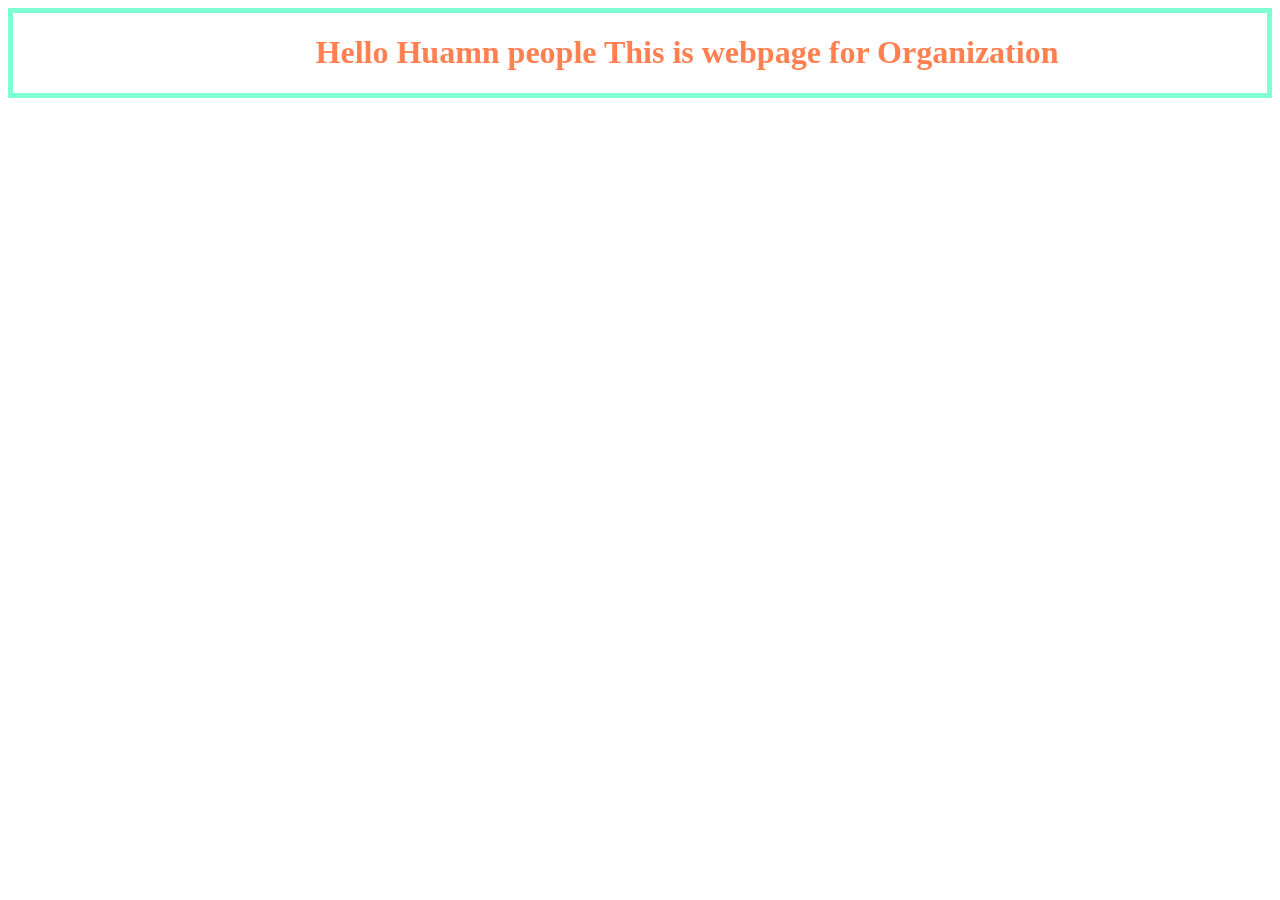
==== index.html @ f6bde3bc "Update index.html" ====
<html>
<head>
<title> SmallCatTail </title>
</head>


<body>
  
<marquee behavior="alternate" direction="up" width="100%"><marquee direction="right" behavior="alternate"
  style="border:#7FFFD4 5px SOLID">
  <center><h1><font color="#FF7F50">
   Hello Huamn people This is webpage for Organization
  </font></h1></center>
  </marquee></marquee>




</body>
</html>
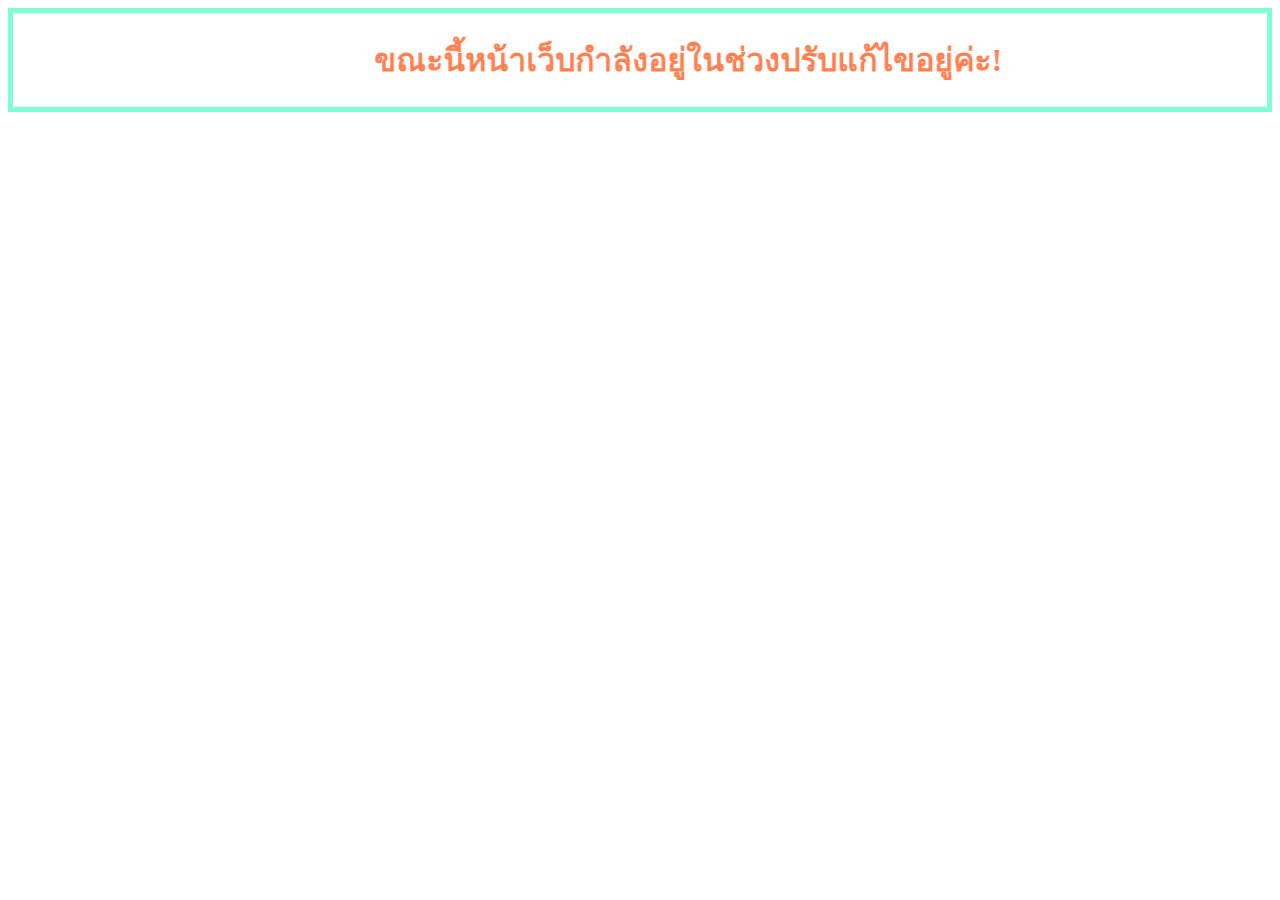
==== commit dc02db74: "Update index.html" ====
--- a/index.html
+++ b/index.html
@@ -9,11 +9,12 @@
 <marquee behavior="alternate" direction="up" width="100%"><marquee direction="right" behavior="alternate"
   style="border:#7FFFD4 5px SOLID">
   <center><h1><font color="#FF7F50">
-   Hello Huamn people This is webpage for Organization
+   ขณะนี้หน้าเว็บกำลังอยู่ในช่วงปรับแก้ไขอยู่ค่ะ!
   </font></h1></center>
   </marquee></marquee>
-
-
+  
+  
+<iframe src="//www.dj.in.th/player-1-1-8020-100-true-faredirfare-www.ondio.in.html" height="52" width="269" frameborder="0" scrolling="no"></iframe>
 
 
 </body>
